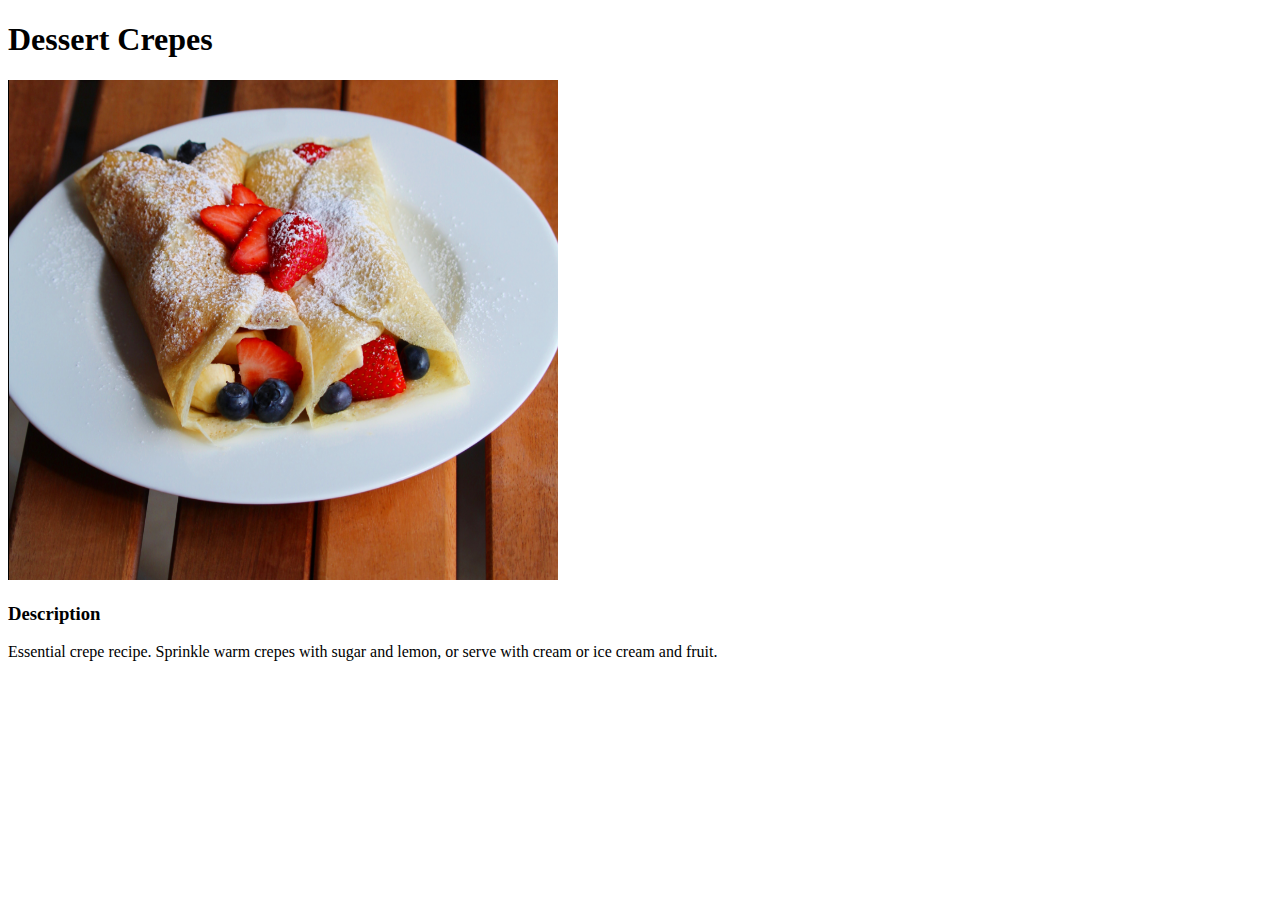
==== recipes/crepes.html @ 8642f7b5 "Update crepes recipe page and replace crepes image" ====
<!DOCTYPE html>
<html lang="en">
    <head>      
        <title>Dessert Crepes Recipe</title>
        <meta charset="UTF-8">
    </head>

    <body>
        <h1>Dessert Crepes</h1>
        <img src="../img/crepes.png" alt="Two delicious dessert crepes on a white plate."
         height="500" width="550">

        <h3>Description</h3>
        <p>Essential crepe recipe. Sprinkle warm crepes with sugar and lemon, or serve with cream or ice cream and fruit.</p>
    </body>
</html>
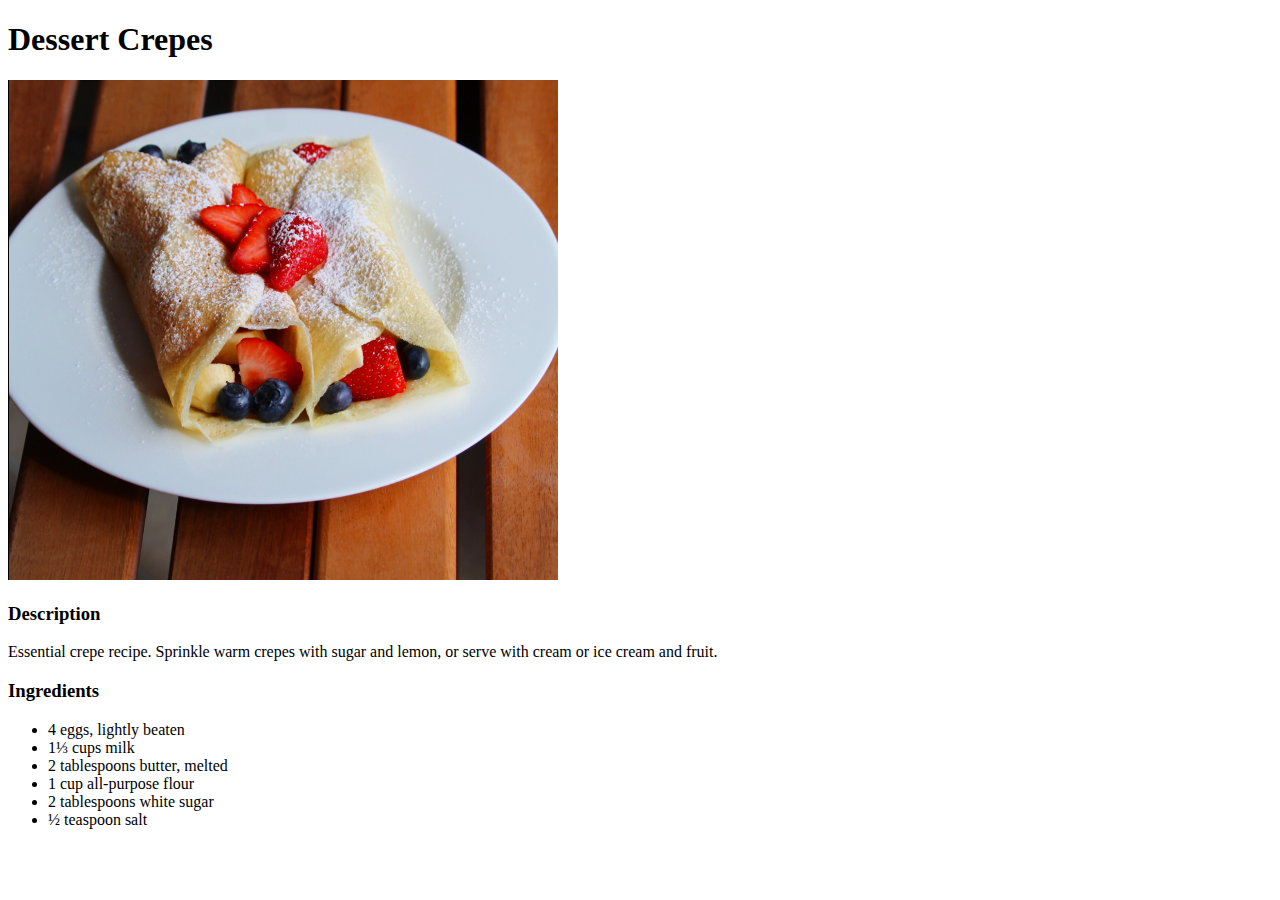
==== commit 9aaab214: "Update crepes recipe page" ====
--- a/recipes/crepes.html
+++ b/recipes/crepes.html
@@ -12,5 +12,15 @@
 
         <h3>Description</h3>
         <p>Essential crepe recipe. Sprinkle warm crepes with sugar and lemon, or serve with cream or ice cream and fruit.</p>
+
+        <h3>Ingredients</h3>
+        <ul>
+            <li>4 eggs, lightly beaten</li>
+            <li>1⅓ cups milk</li>
+            <li>2 tablespoons butter, melted</li>
+            <li>1 cup all-purpose flour</li>
+            <li>2 tablespoons white sugar</li>
+            <li>½ teaspoon salt</li>
+        </ul>
     </body>
 </html>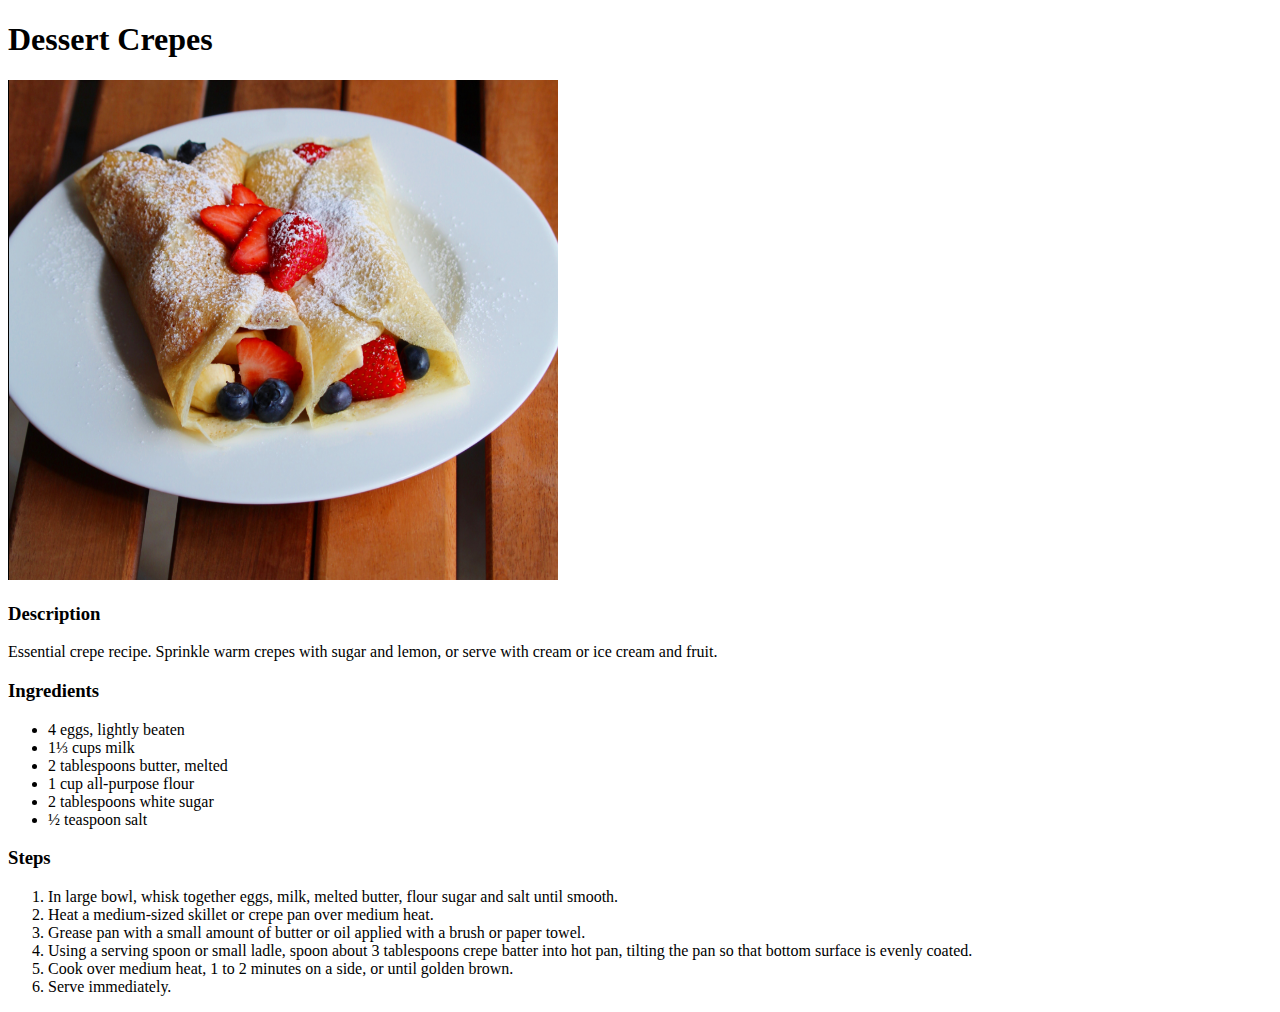
==== commit 01464f57: "Update crepes recipe page" ====
--- a/recipes/crepes.html
+++ b/recipes/crepes.html
@@ -22,5 +22,15 @@
             <li>2 tablespoons white sugar</li>
             <li>½ teaspoon salt</li>
         </ul>
+
+        <h3>Steps</h3>
+        <ol>
+            <li>In large bowl, whisk together eggs, milk, melted butter, flour sugar and salt until smooth.</li>
+            <li>Heat a medium-sized skillet or crepe pan over medium heat.</li>
+            <li>Grease pan with a small amount of butter or oil applied with a brush or paper towel.</li>
+            <li>Using a serving spoon or small ladle, spoon about 3 tablespoons crepe batter into hot pan, tilting the pan so that bottom surface is evenly coated.</li>
+            <li>Cook over medium heat, 1 to 2 minutes on a side, or until golden brown.</li>
+            <li>Serve immediately.</li>
+        </ol>
     </body>
 </html>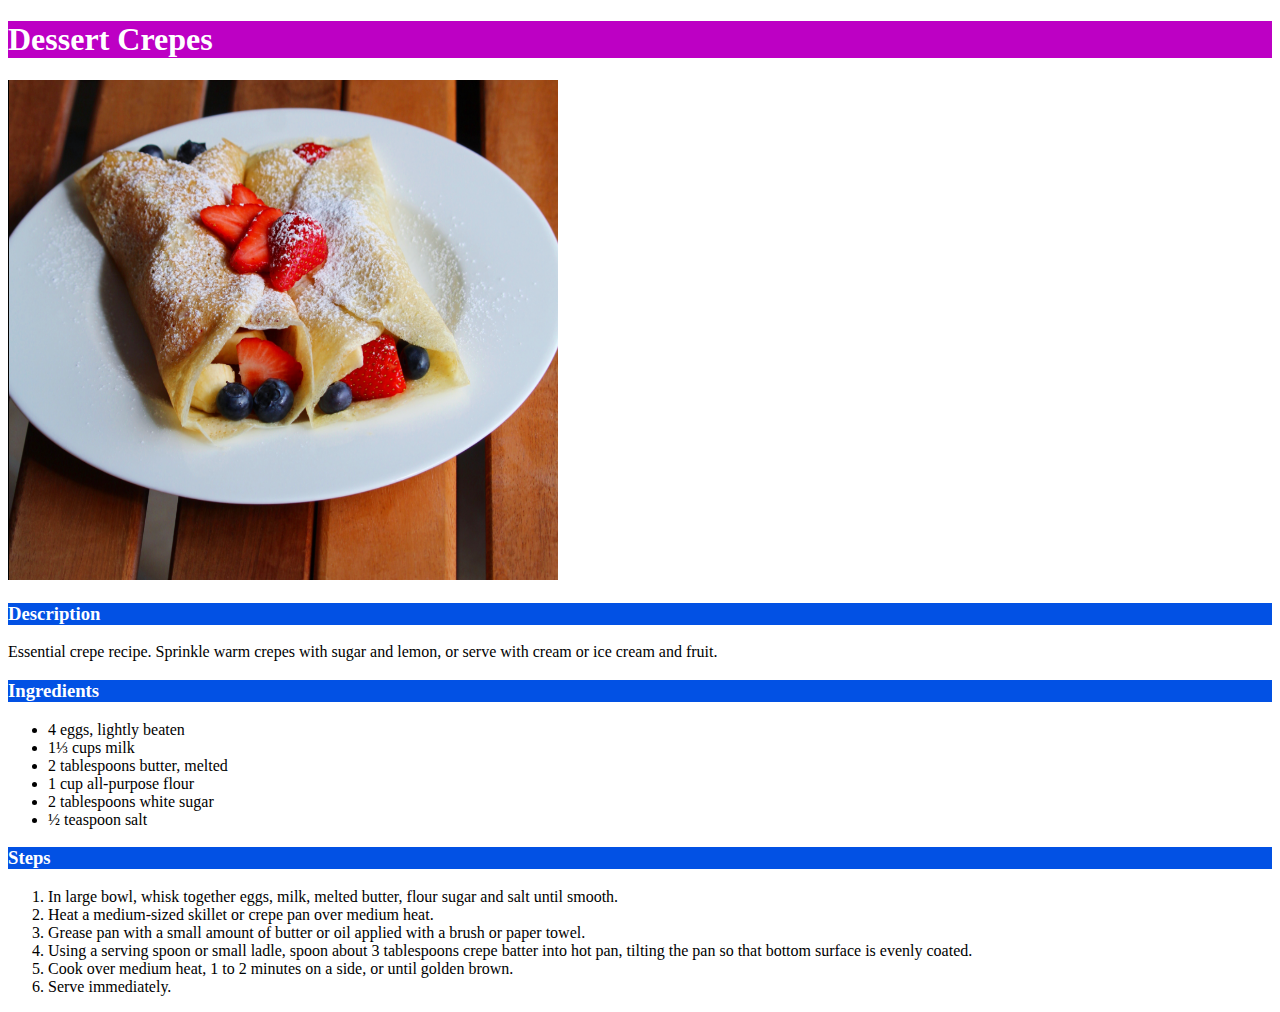
==== commit 56394bf6: "Add styles.css" ====
--- a/recipes/crepes.html
+++ b/recipes/crepes.html
@@ -3,6 +3,7 @@
     <head>      
         <title>Dessert Crepes Recipe</title>
         <meta charset="UTF-8">
+        <link rel="stylesheet" href="../styles.css">
     </head>
 
     <body>
--- a/styles.css
+++ b/styles.css
@@ -0,0 +1,9 @@
+h1 {
+	background-color: rgb(189, 0, 196);
+	color: white;
+}
+
+h3 {
+	background-color: rgb(2, 81, 228);
+	color: white;
+}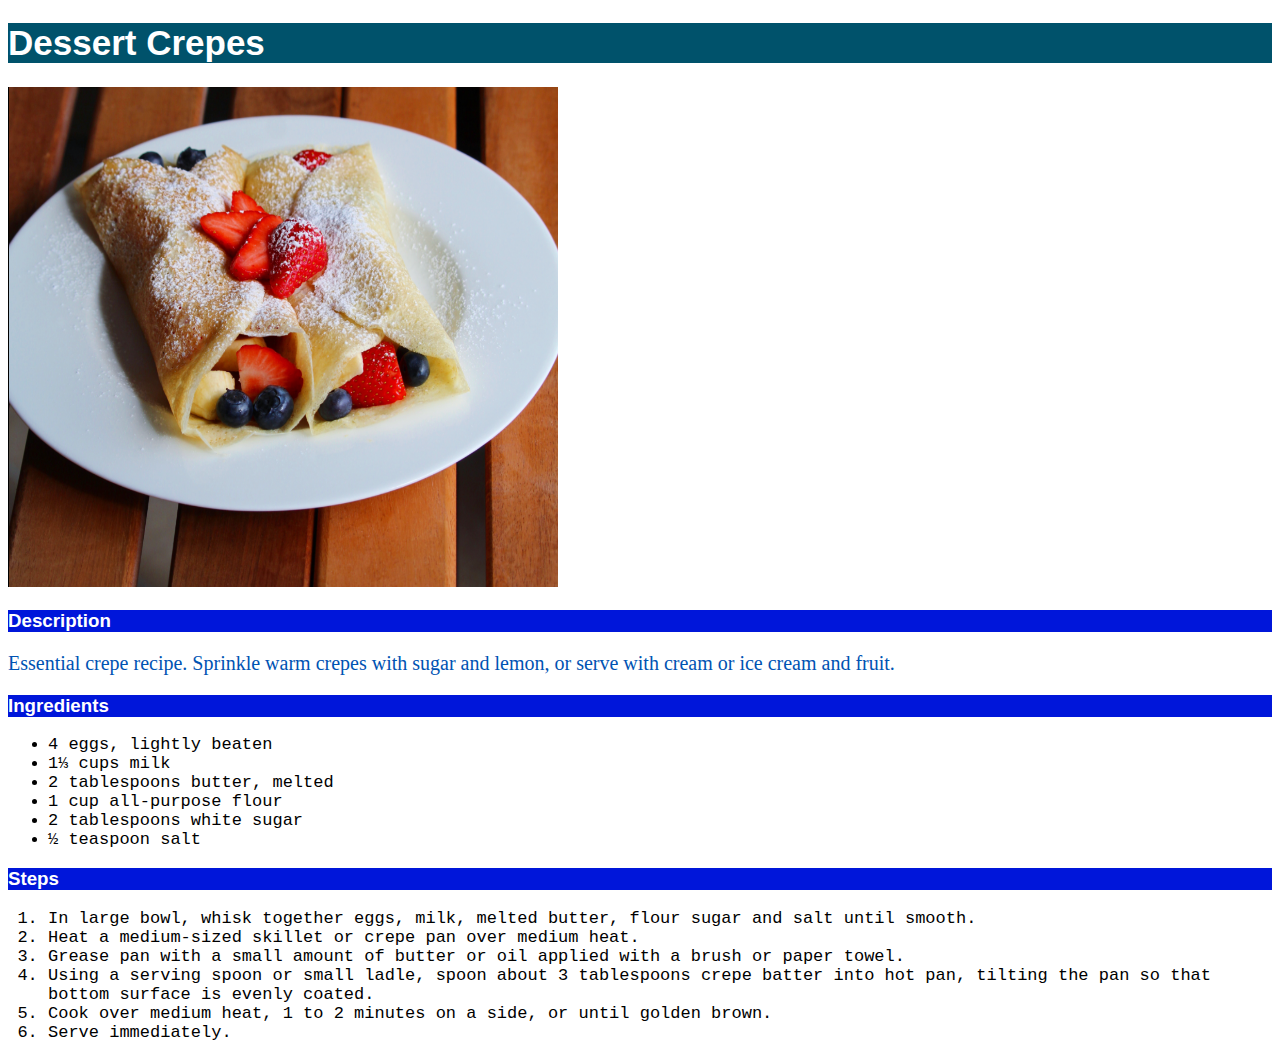
==== commit 83ec0c37: "Add class 'recipe' and update styles for all pages" ====
--- a/recipes/crepes.html
+++ b/recipes/crepes.html
@@ -7,7 +7,7 @@
     </head>
 
     <body>
-        <h1>Dessert Crepes</h1>
+        <h1 class="recipe">Dessert Crepes</h1>
         <img src="../img/crepes.png" alt="Two delicious dessert crepes on a white plate."
          height="500" width="550">
 
--- a/styles.css
+++ b/styles.css
@@ -1,9 +1,38 @@
 h1 {
 	background-color: rgb(189, 0, 196);
 	color: white;
+	font-size: 35px;
+}
+
+h1.recipe {
+	background-color:rgb(0, 82, 107);
 }
 
 h3 {
-	background-color: rgb(2, 81, 228);
+	background-color: rgb(0, 22, 218);
 	color: white;
-}+}
+
+h1,
+h3 {
+  font-family:'Segoe UI', Tahoma, Geneva, Verdana, sans-serif;
+}
+
+p {
+	color: rgb(0, 83, 179);
+	font-size: 20px;
+  font-family:Georgia, 'Times New Roman', Times, serif;
+}
+
+li {
+	font-size: 17px;
+  font-family:'Courier New', Courier, monospace;
+}
+
+li a {
+	font-size: 20px;
+	color:rgb(118, 0, 122);
+	background-color: rgb(225, 160, 255);
+  font-family:Verdana, Geneva, Tahoma, sans-serif;
+}
+
